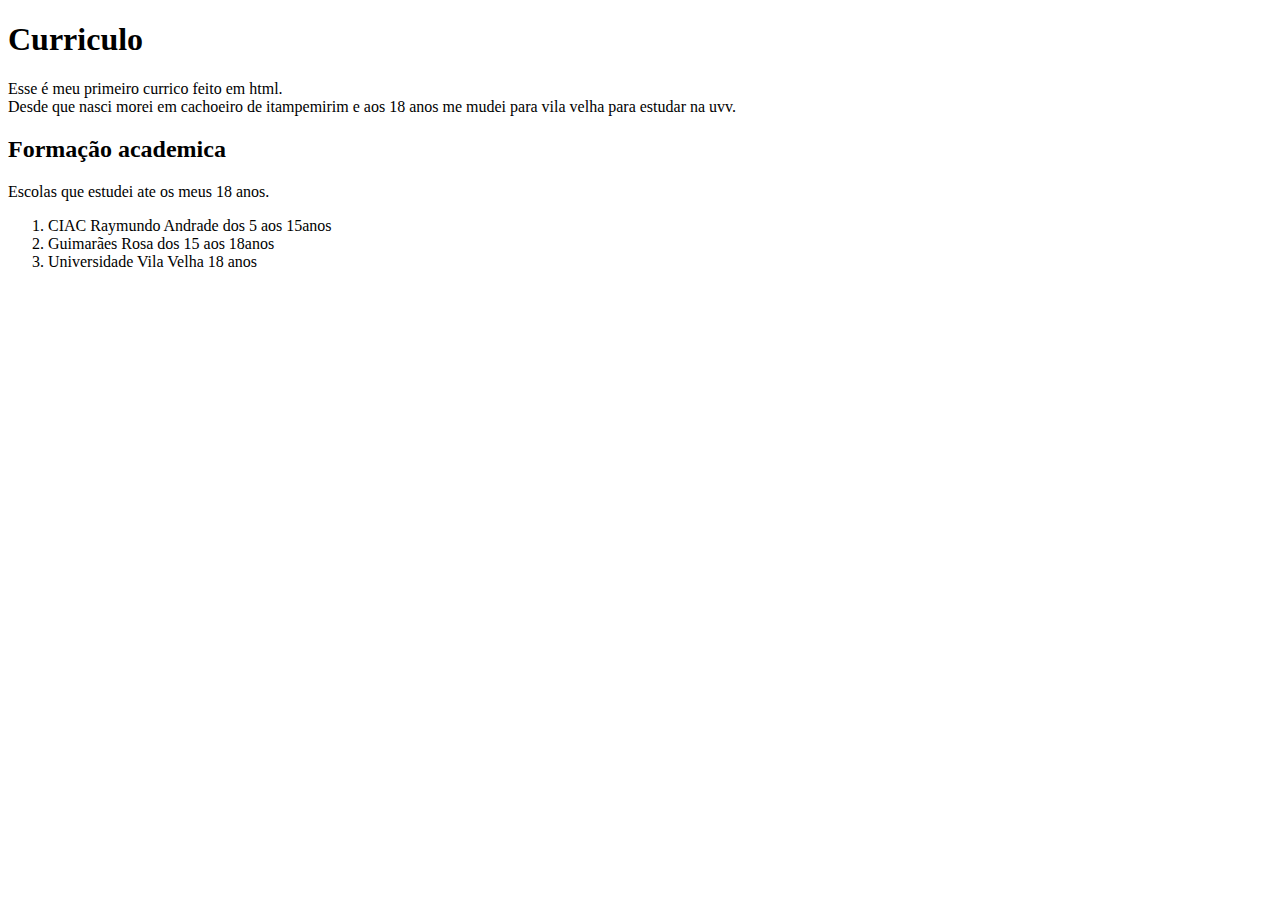
==== curriculo.html @ c1b3a3eb "Update and rename aula1.html to curriculo.html" ====
<!DOCTYPE html>
<html lang="pt-br">
<head>
    <title>Matheus Pastore</title>
</head>
<body>
    <h1>Curriculo</h1>
    <p>Esse é meu primeiro currico feito em html. 
    <br> Desde que nasci morei em cachoeiro de itampemirim e aos 18 anos me mudei para vila velha para estudar na uvv.
    </p>

    <h2>Formação academica</h2>
     <p> Escolas que estudei ate os meus 18 anos.</p>
    <ol> 
        <li>CIAC Raymundo Andrade dos 5 aos 15anos</li>
        <li>Guimarães Rosa dos 15 aos 18anos </li>
        <li>Universidade Vila Velha 18 anos</li>
    </ol>


</body>
</html>
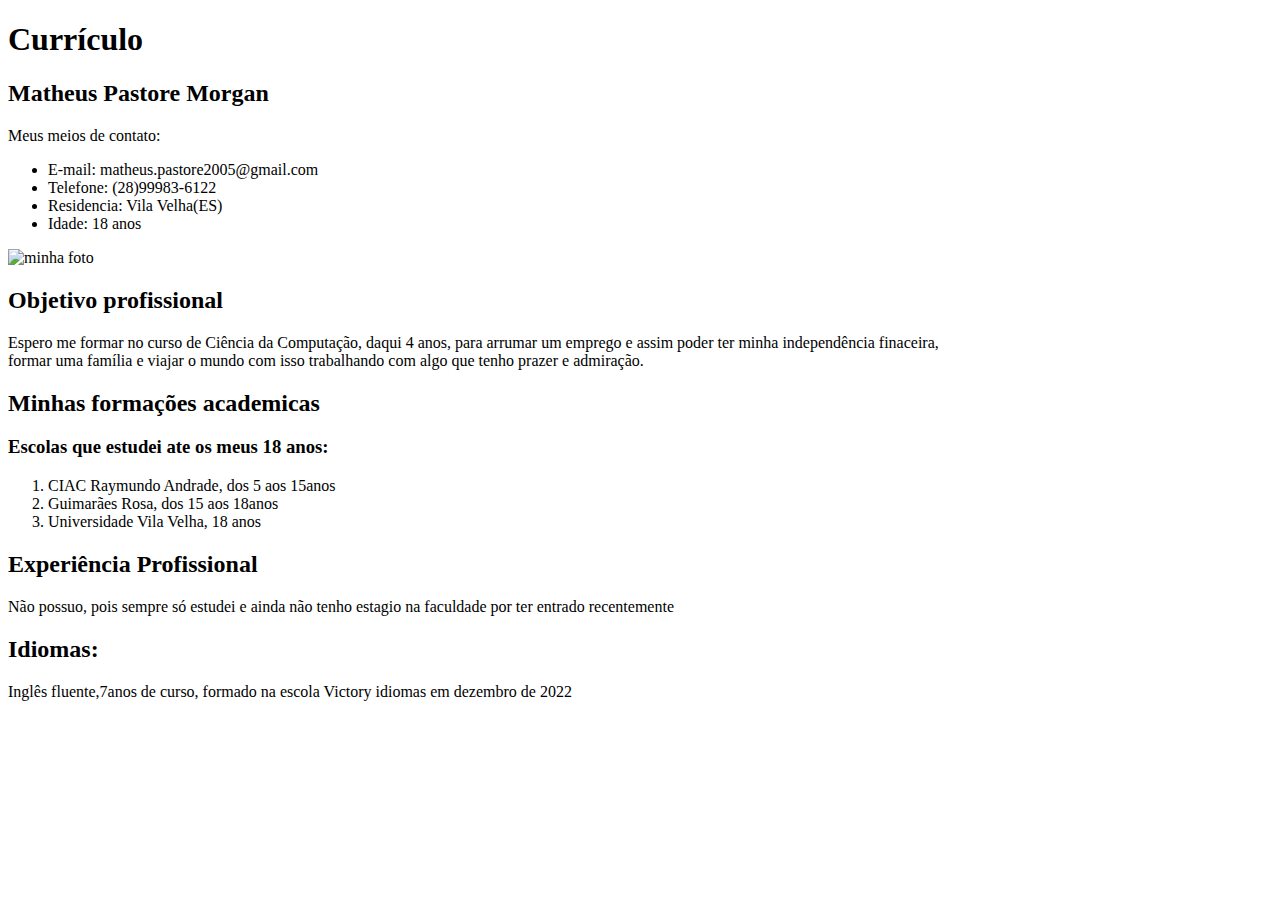
==== commit 7c84f6c5: "Add files via upload" ====
--- a/curriculo.html
+++ b/curriculo.html
@@ -1,22 +1,40 @@
 <!DOCTYPE html>
 <html lang="pt-br">
-<head>
-    <title>Matheus Pastore</title>
-</head>
-<body>
-    <h1>Curriculo</h1>
-    <p>Esse é meu primeiro currico feito em html. 
-    <br> Desde que nasci morei em cachoeiro de itampemirim e aos 18 anos me mudei para vila velha para estudar na uvv.
-    </p>
+    <head>
+      <title>Meu primeiro currículo</title>
+      <meta>
+    </head>
+  <body>
+    <h1>Currículo</h1>
+    <h2> Matheus Pastore Morgan</h2>
+       <p>Meus meios de contato: </p>
+        <ul> 
+            <li> E-mail: matheus.pastore2005@gmail.com </li>
+            <li> Telefone: (28)99983-6122 </li>
+            <li> Residencia: Vila Velha(ES) </li>
+            <li> Idade: 18 anos </li>
+        </ul>
 
-    <h2>Formação academica</h2>
-     <p> Escolas que estudei ate os meus 18 anos.</p>
-    <ol> 
-        <li>CIAC Raymundo Andrade dos 5 aos 15anos</li>
-        <li>Guimarães Rosa dos 15 aos 18anos </li>
-        <li>Universidade Vila Velha 18 anos</li>
-    </ol>
+    <img src="imagens/formatura.jpg" alt="minha foto" width="600" height="600">
 
+    <h2> Objetivo profissional</h2>
+        <p> Espero me formar no curso de Ciência da Computação, daqui 4 anos, para arrumar um emprego e assim poder ter 
+            minha independência finaceira,<br> formar uma família e viajar o mundo com isso trabalhando com algo que tenho prazer e admiração. 
+        </p>
 
-</body>
-</html>
+    <h2>Minhas formações academicas</h2>
+        <h3> Escolas que estudei ate os meus 18 anos:</h3>
+        <ol> 
+            <li>CIAC Raymundo Andrade, dos 5 aos 15anos</li>
+            <li>Guimarães Rosa, dos 15 aos 18anos </li>
+            <li>Universidade Vila Velha, 18 anos</li>
+        </ol>
+   
+    <h2> Experiência Profissional </h2>
+        <p> Não possuo, pois sempre só estudei e ainda não tenho estagio na faculdade por ter entrado recentemente  </p>
+
+    <h2>Idiomas:</h2>
+        <p> Inglês fluente,7anos de curso, formado na escola Victory idiomas em dezembro de 2022 </p>
+
+  </body>
+</html>